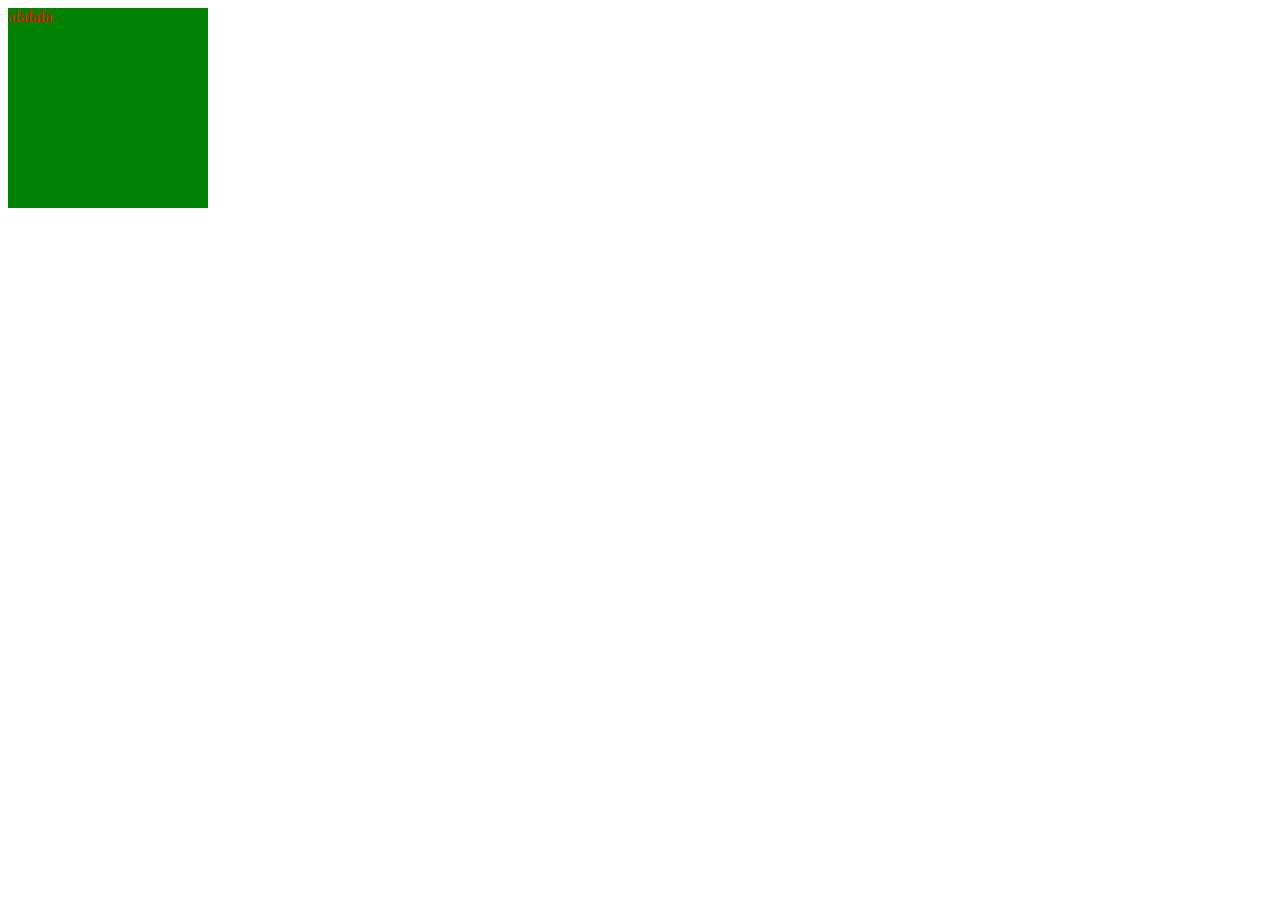
==== basic/index.html @ ce9d8b83 "add styles" ====
<!DOCTYPE html>
<html lang="en">
<head>
    <meta charset="UTF-8">
    <meta name="viewport" content="width=device-width, initial-scale=1.0">
    <link href="styles.css" rel="stylesheet">
    <title>test</title>
</head>
<body>
    <div id="azaza">afafafa</div>
    <div></div>
</body>
</html>
---- basic/styles.css ----
#azaza {
  color: red;
  background: green;

  width: 200px;
  height: 200px;
}
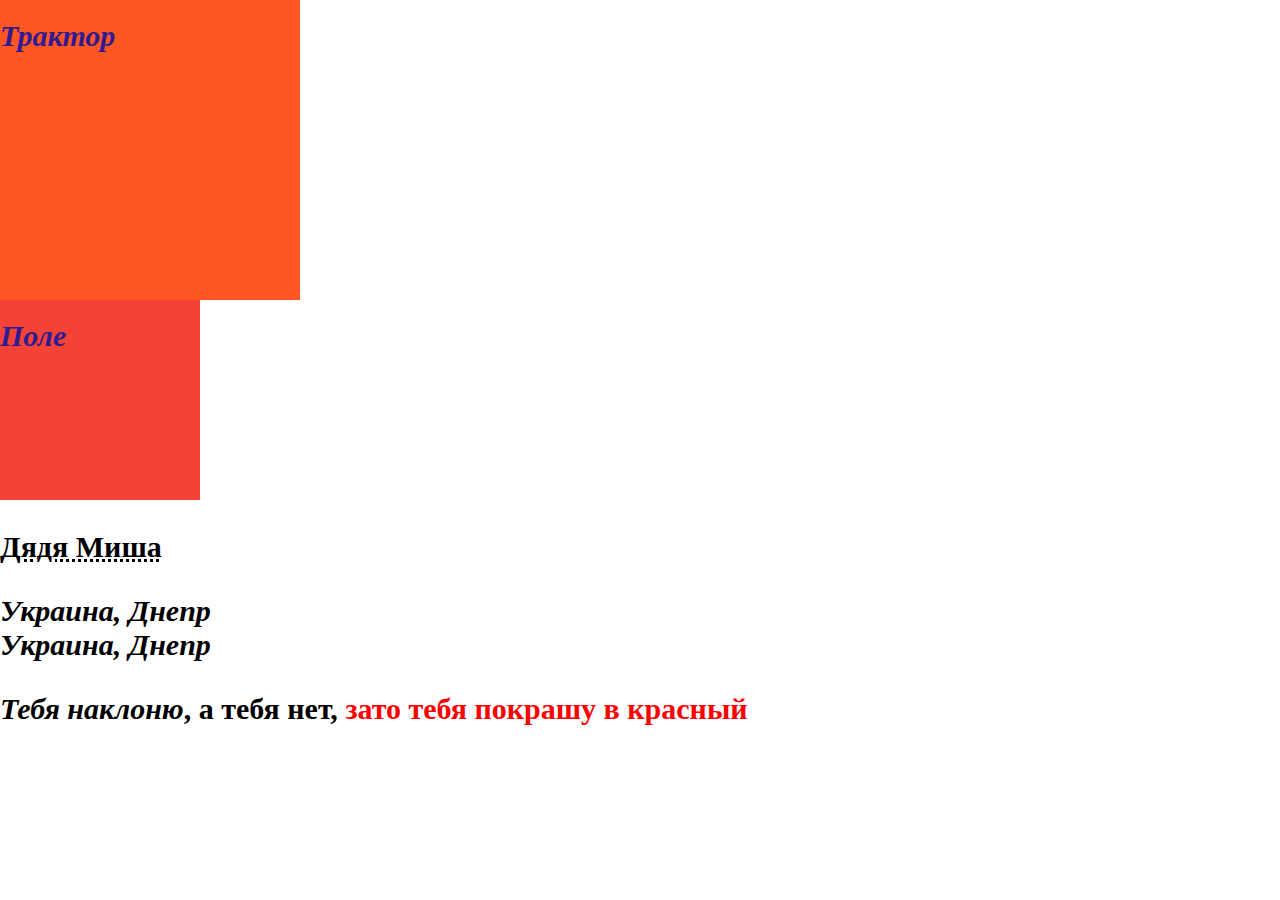
==== commit f74536b3: "task 1 complete, add educational folder" ====
--- a/basic/index.html
+++ b/basic/index.html
@@ -4,10 +4,22 @@
     <meta charset="UTF-8">
     <meta name="viewport" content="width=device-width, initial-scale=1.0">
     <link href="styles.css" rel="stylesheet">
-    <title>test</title>
+    <title>Трактористы</title>
 </head>
 <body>
-    <div id="azaza">afafafa</div>
-    <div></div>
+    <div id="tractor"><b><i>Трактор</i><b></div>
+    <div id="field"><b><i>Поле</i></b></div> 
+    <b><p><abbr id="Misha" title="On ne lalka">Дядя Миша</abbr></p></b>
+   
+    <address>Украина, Днепр</address>
+    <i>Украина, Днепр</i>
+
+    <p><i>Тебя наклоню</i>, а тебя нет,  <b id="Red">зато тебя покрашу в красный</b></p>
+
+    <!-- <div id="square">
+        <div id="tractor">tractor</div>
+        <h1 id="lel">Hi</h1>
+    </div> -->
+
 </body>
 </html>--- a/basic/styles.css
+++ b/basic/styles.css
@@ -1,7 +1,34 @@
-#azaza {
+body {
+  margin: 0%;
+}
+
+#tractor {
+  color:#311B92;
+  background: #FF5722;
+  font-family: Verdana;
+  font-size: 50px;
+
+  width: 300px;
+  height: 300px;
+}
+#field {
+  color: #311B92;
+  background:#F44336;
+  font-family: Verdana;
+  font-size: 50px;
+
+  width:  200px;
+  height: 200px;
+}
+
+#Red {
   color: red;
-  background: green;
+}
 
-  width: 200px;
-  height: 200px;
-}+b {
+  font-size: 30px
+}
+/* p {
+  font-family: Verdana;
+  font-size: 25px
+} */